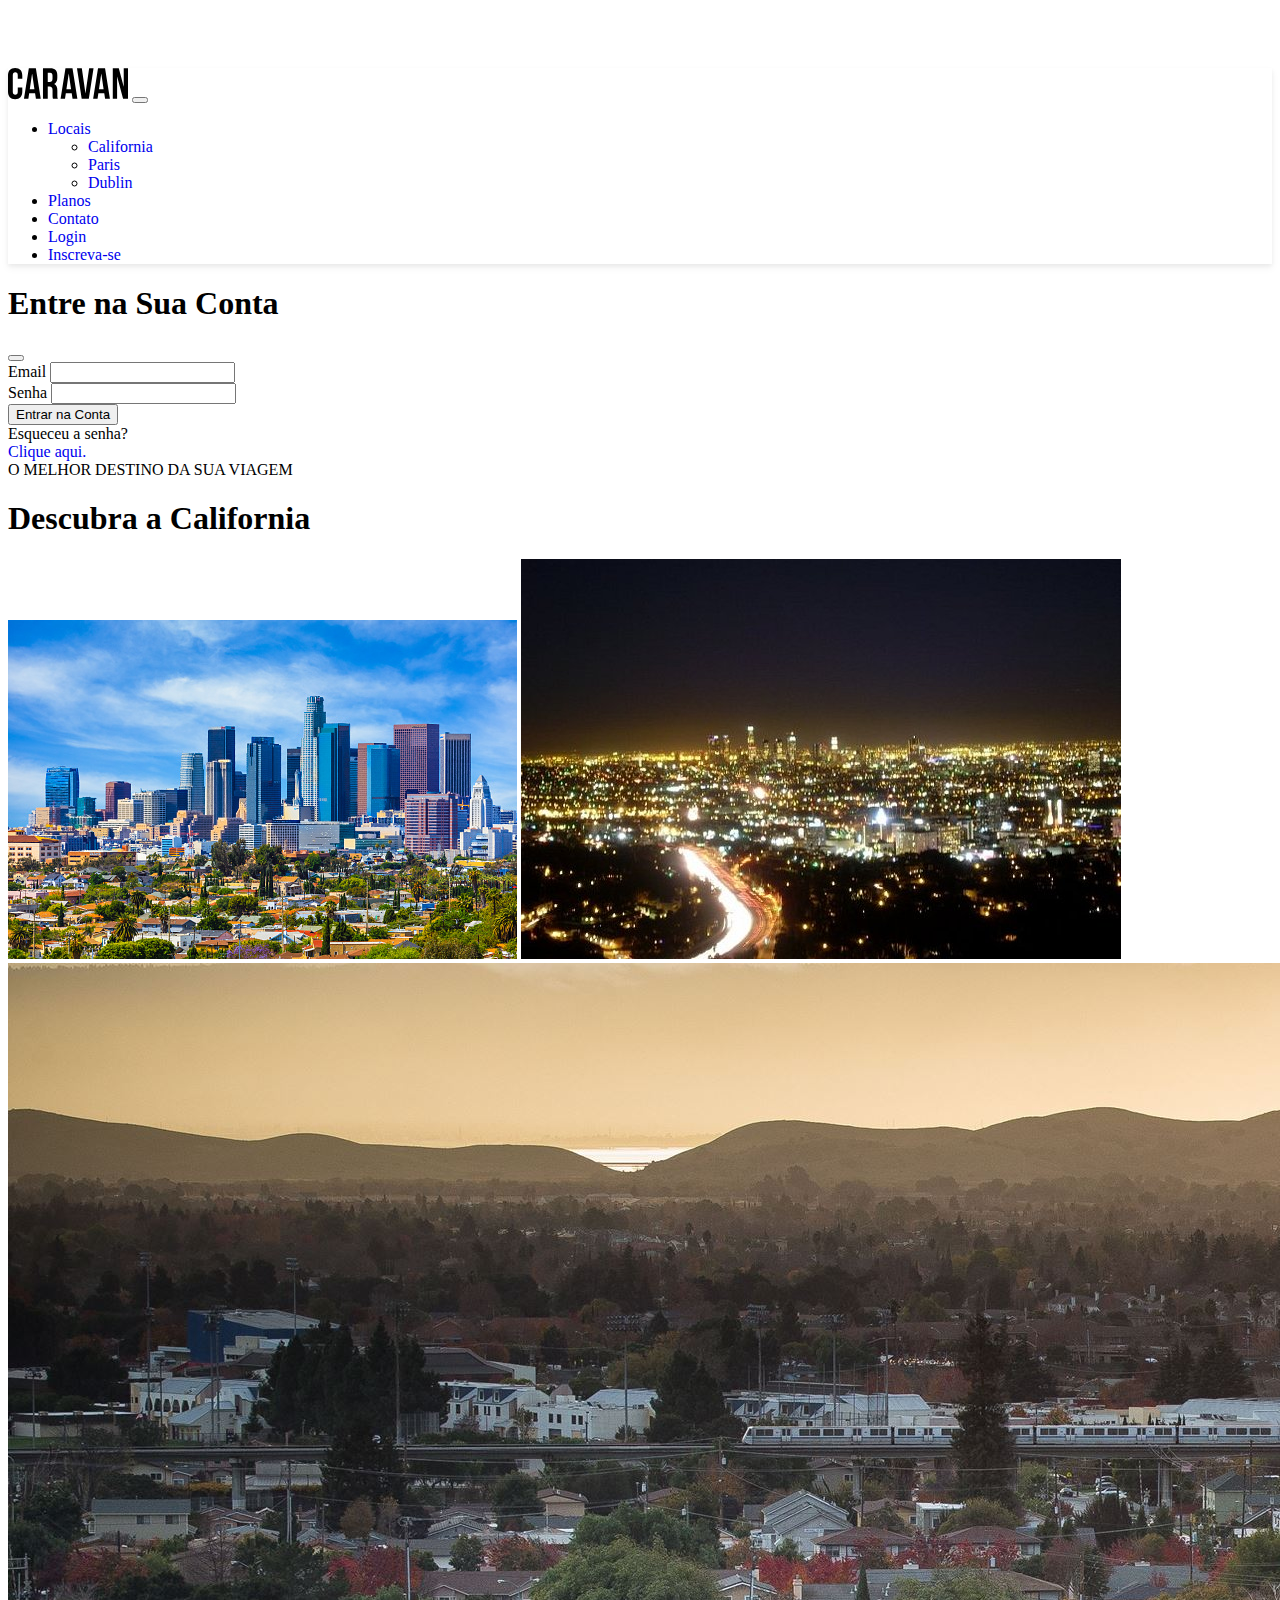
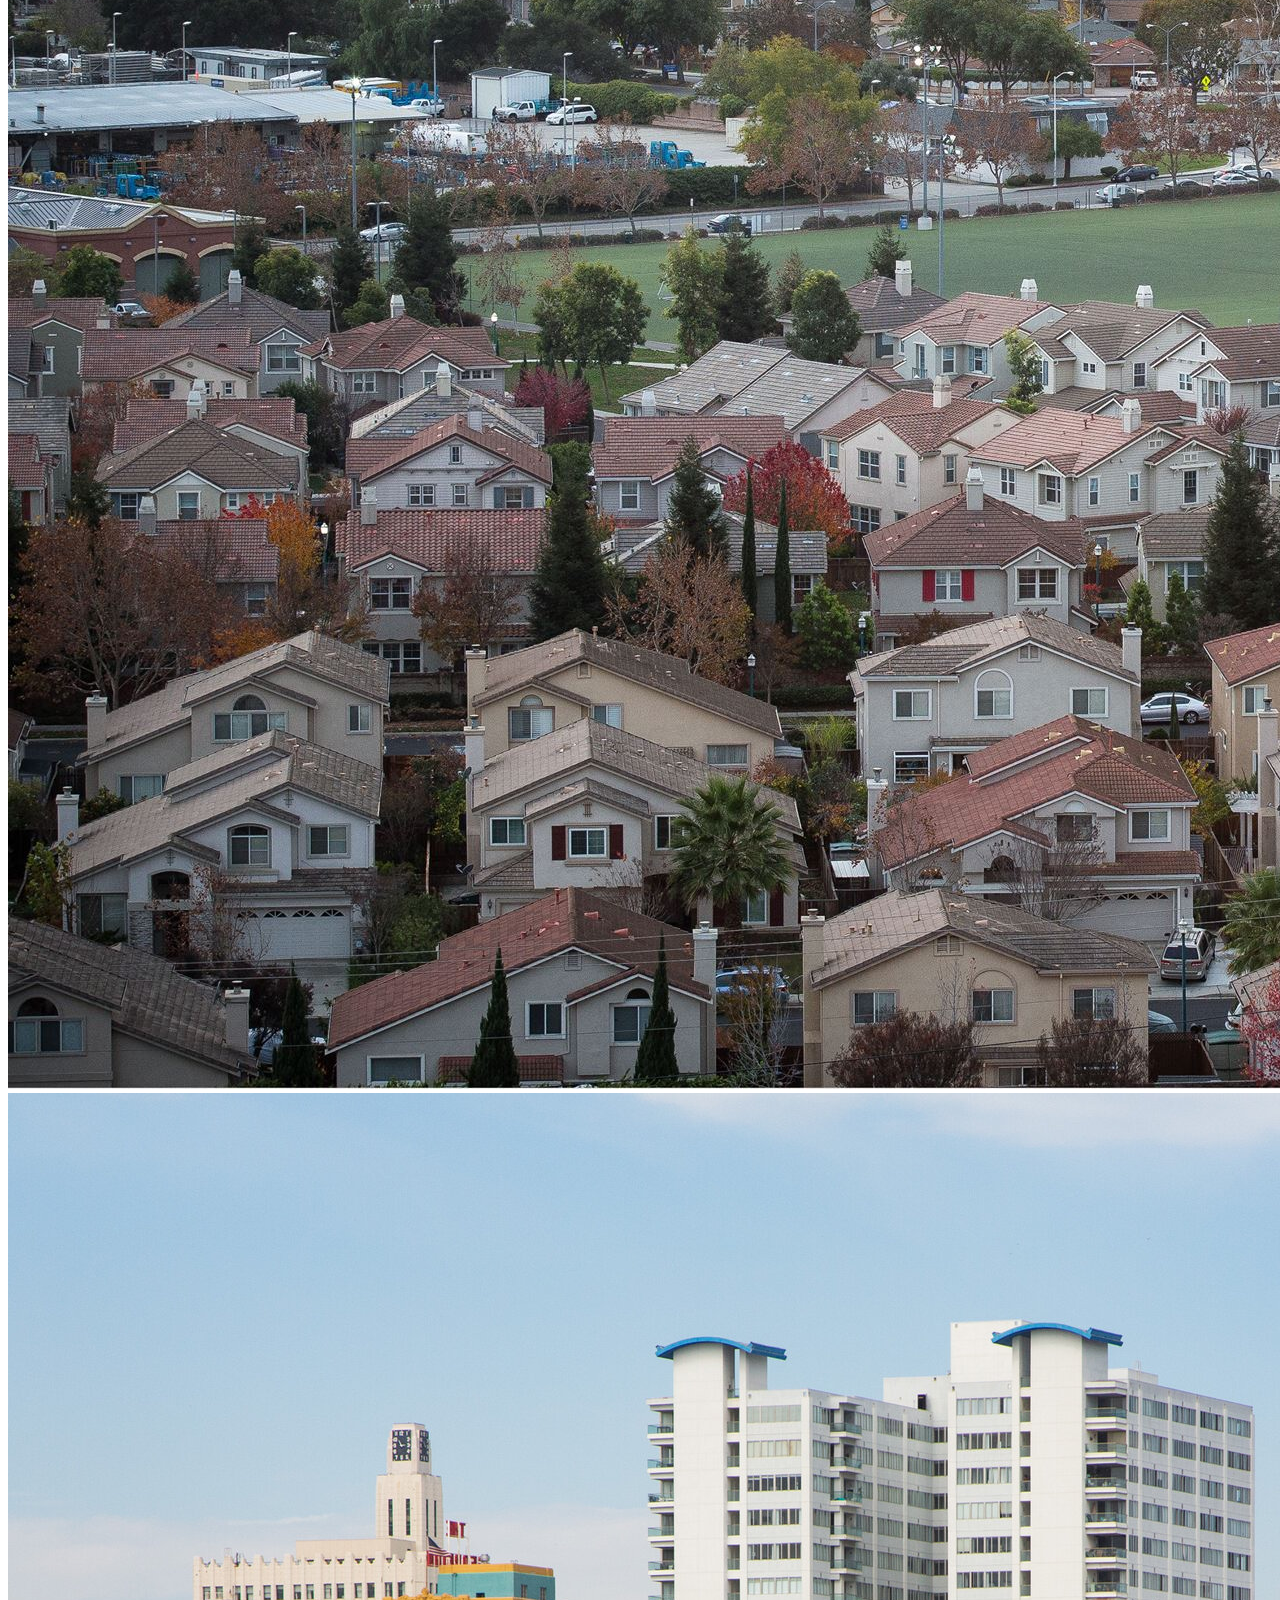
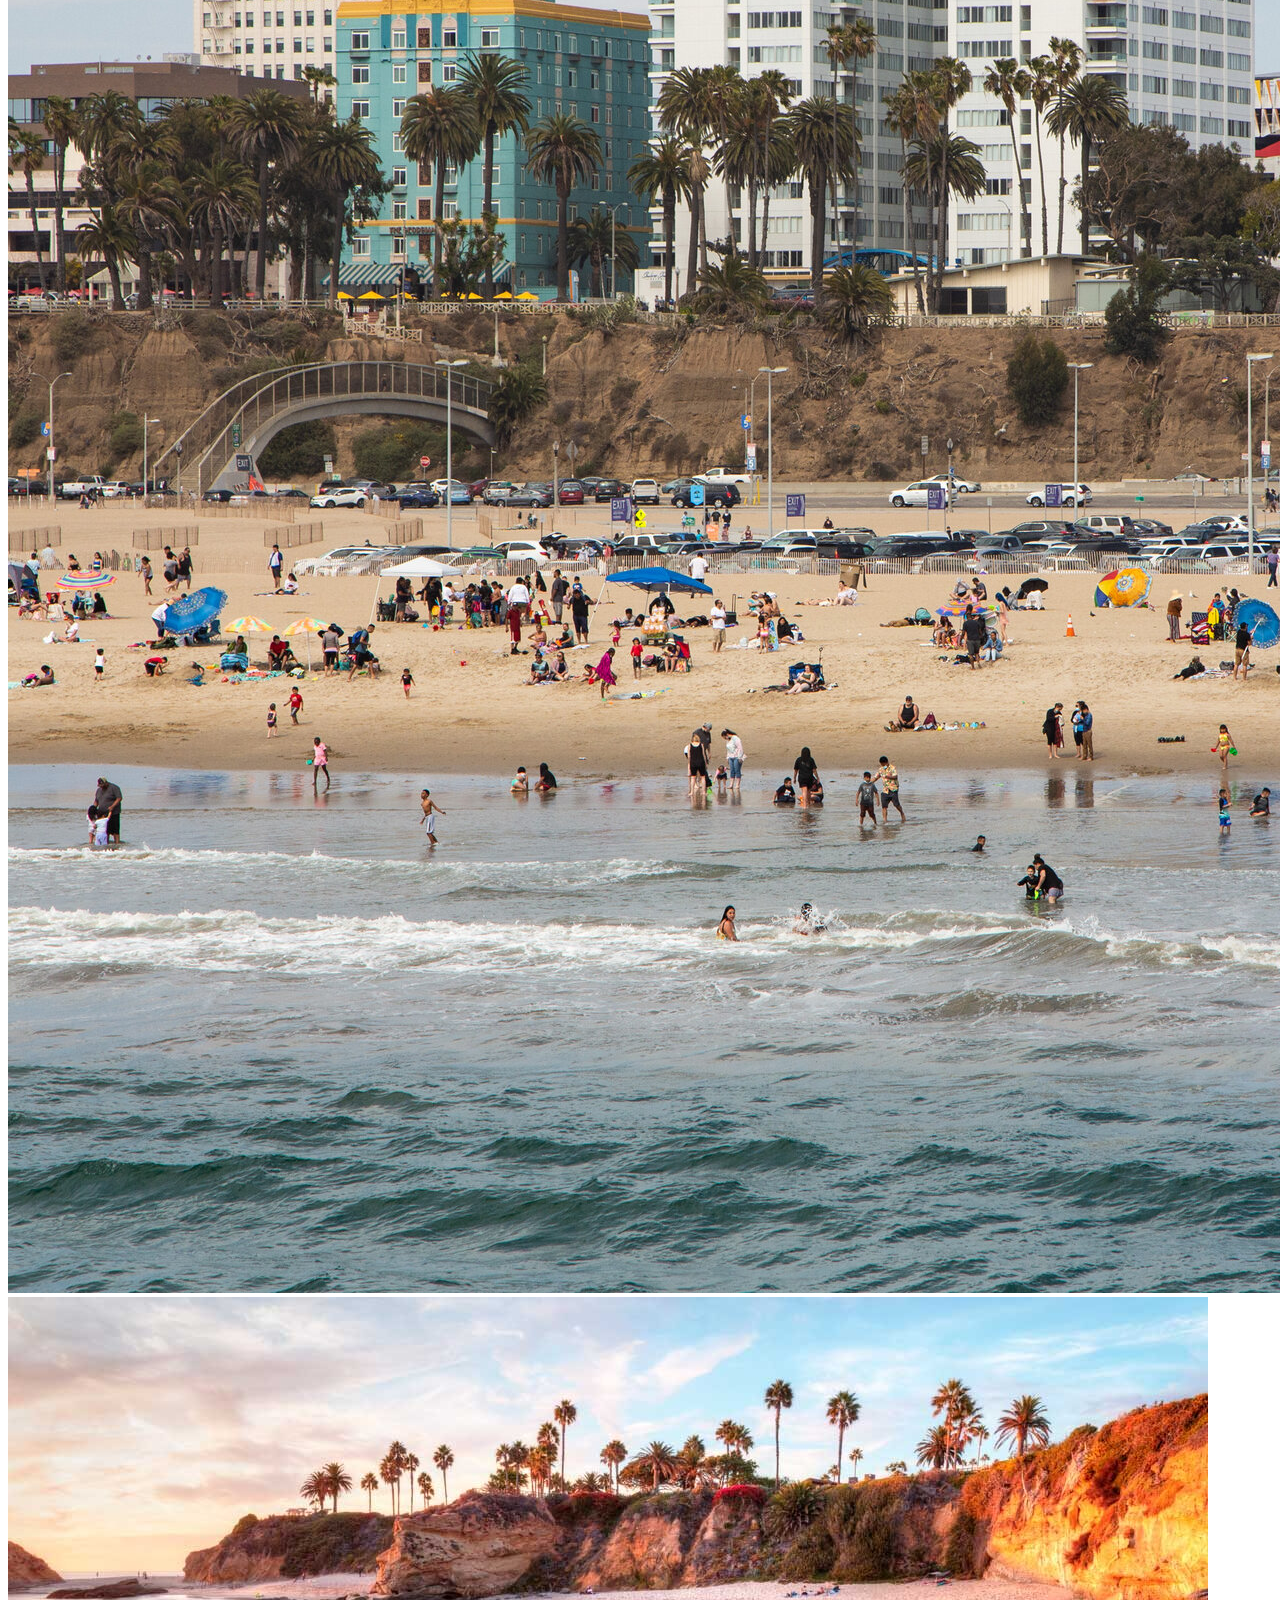
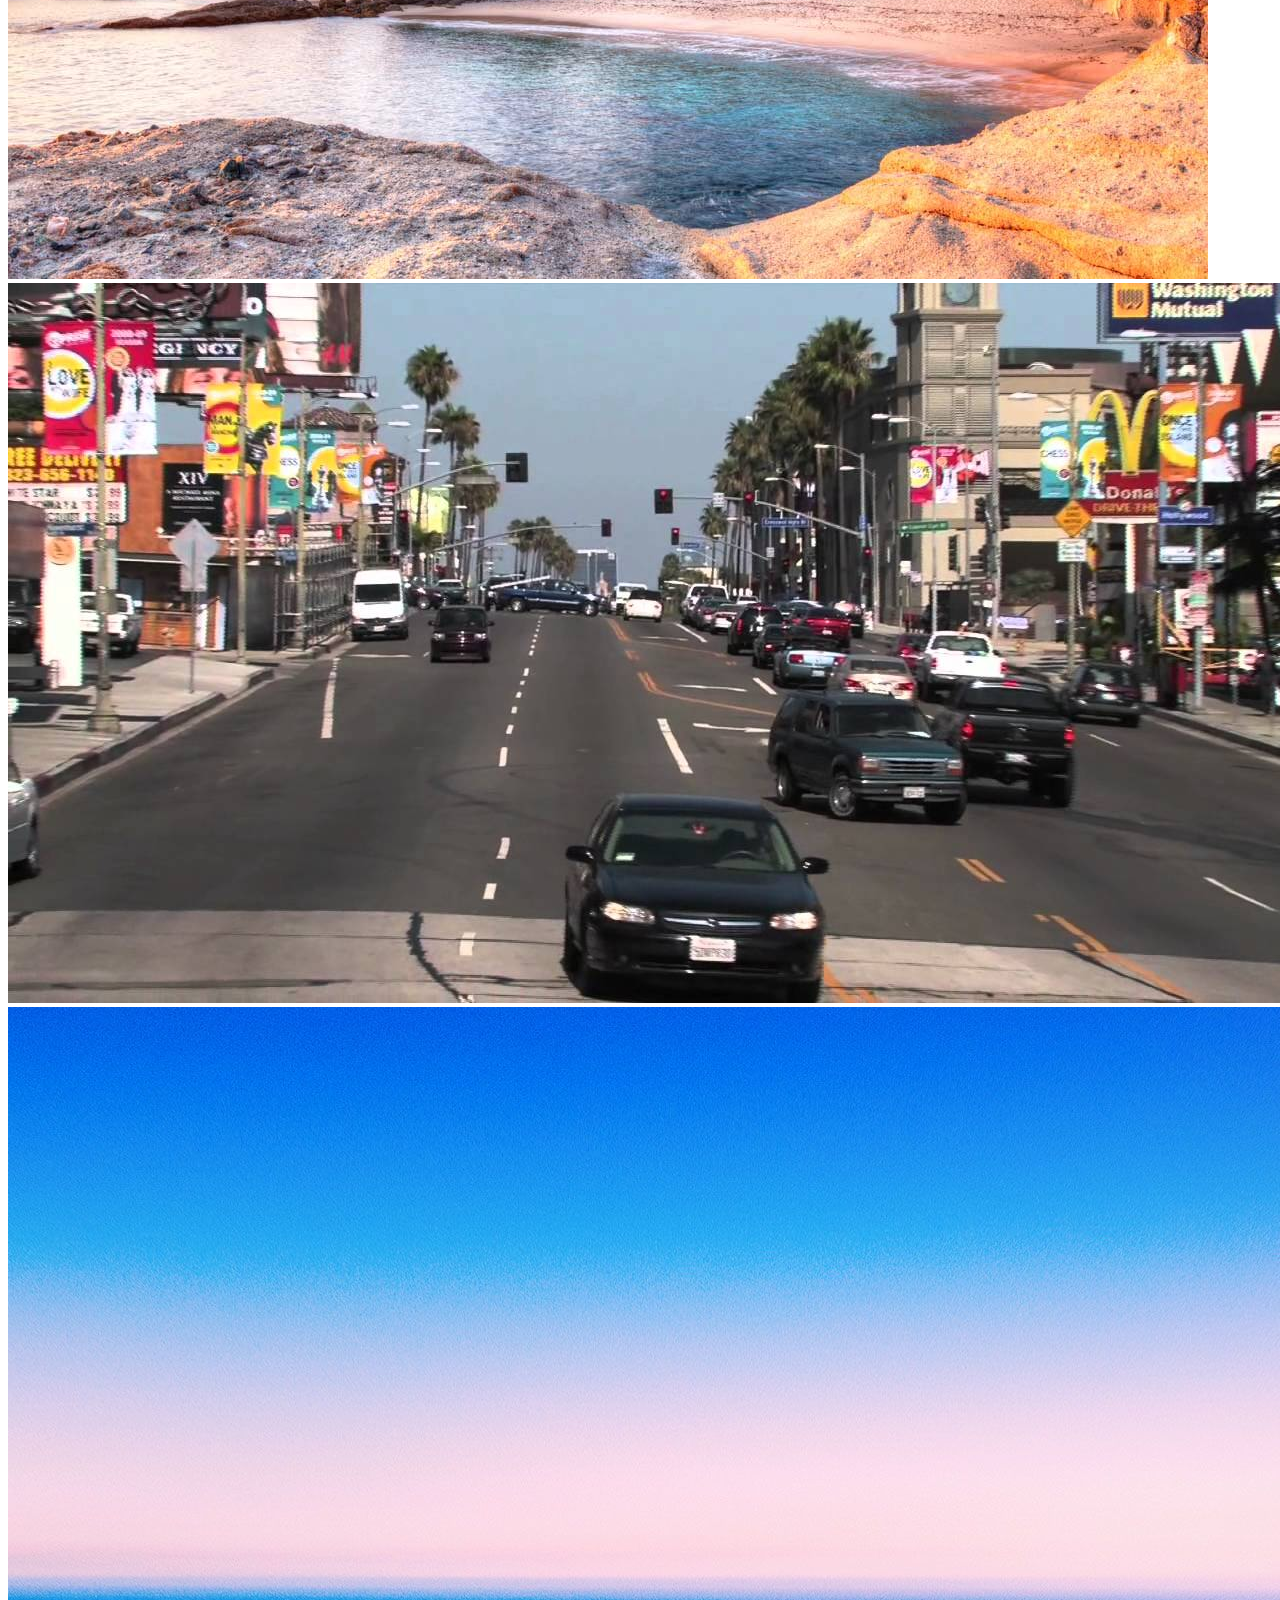
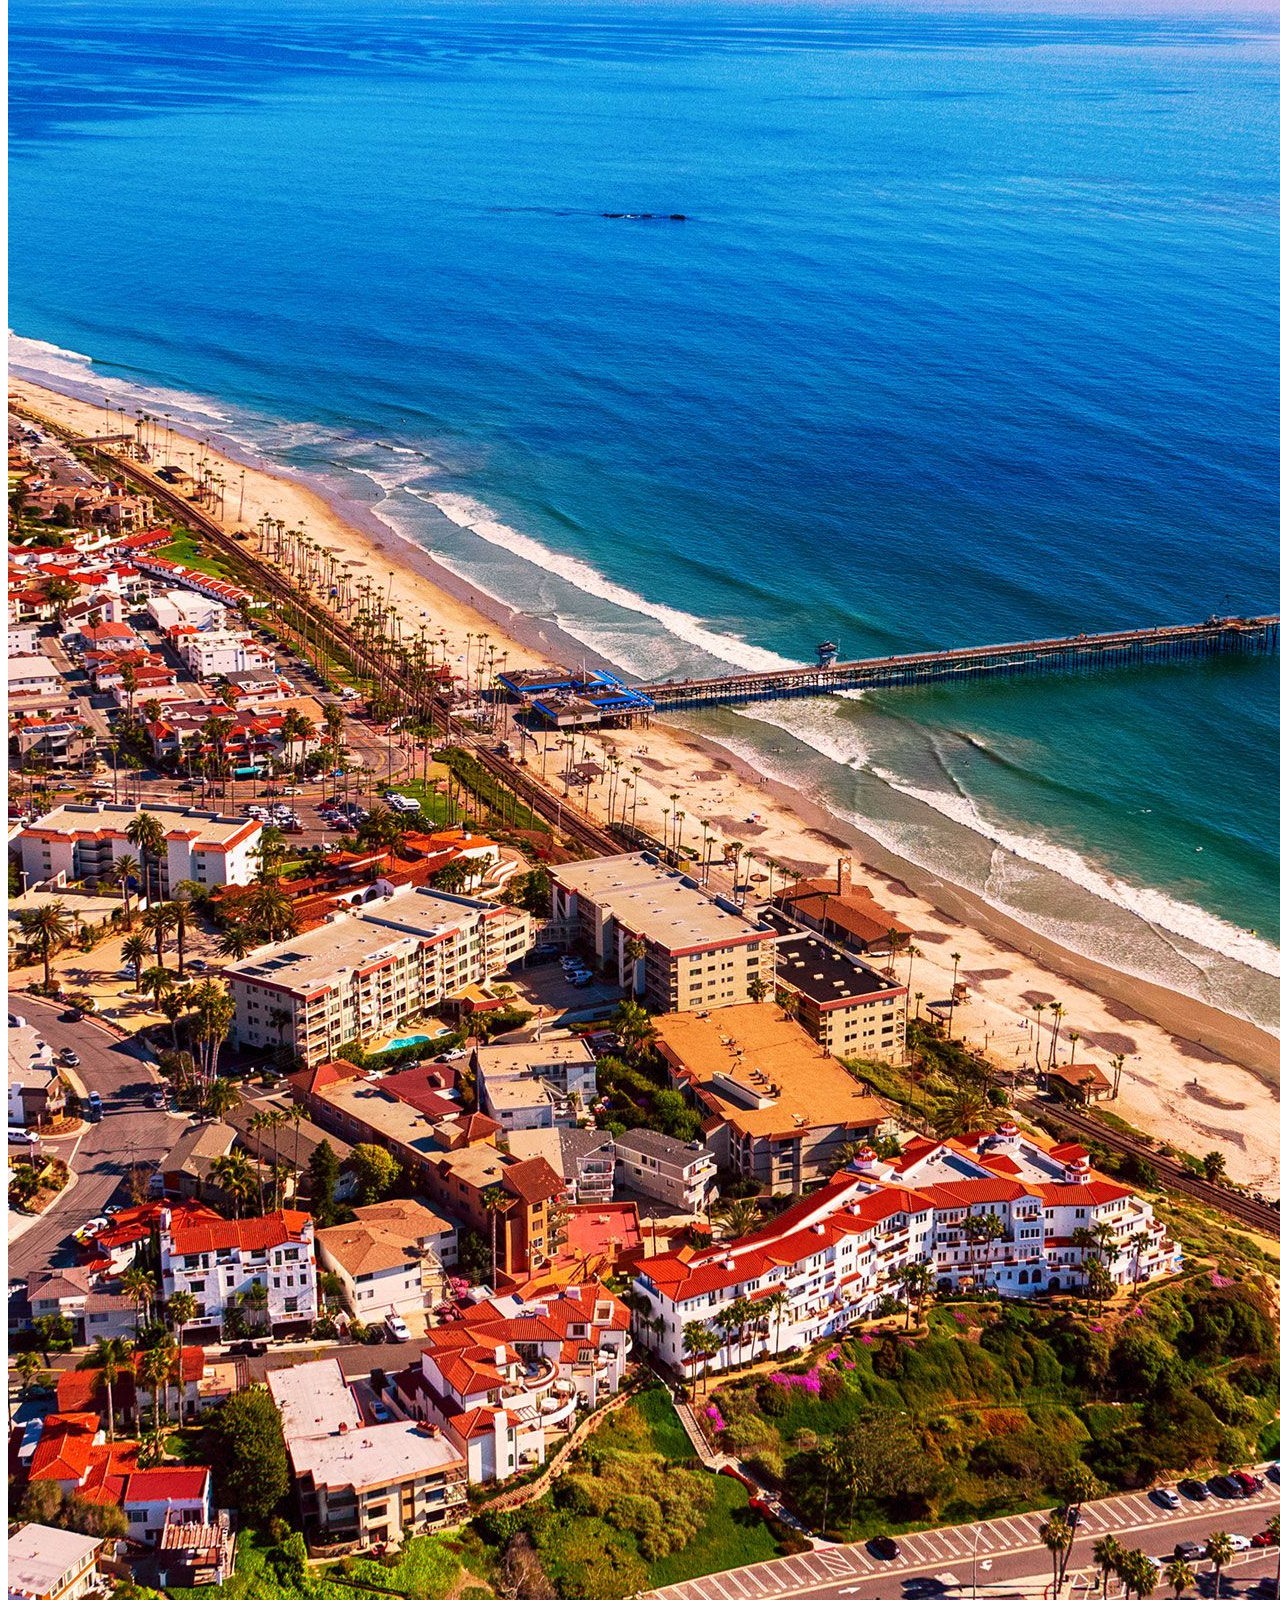
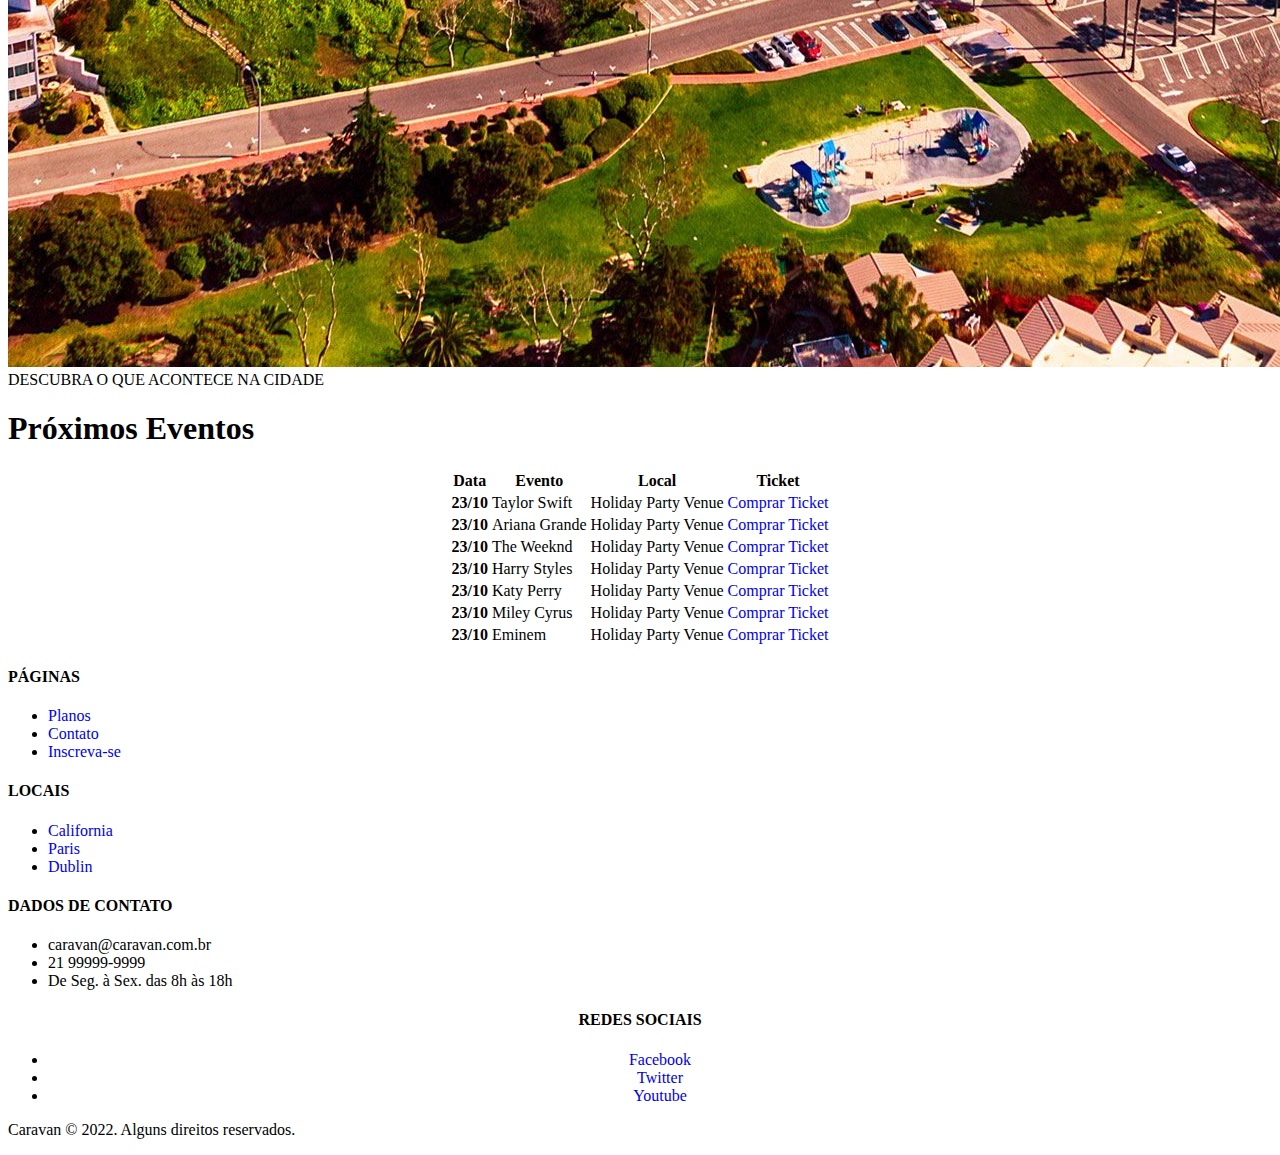
==== pages/california.html @ ea0e3cfc "places pages done" ====
<!DOCTYPE html>
<html lang="en">
  <head>
    <meta charset="UTF-8" />
    <meta http-equiv="X-UA-Compatible" content="IE=edge" />
    <meta name="viewport" content="width=device-width, initial-scale=1.0" />
    <link
      href="https://cdn.jsdelivr.net/npm/bootstrap@5.2.2/dist/css/bootstrap.min.css"
      rel="stylesheet"
      integrity="sha384-Zenh87qX5JnK2Jl0vWa8Ck2rdkQ2Bzep5IDxbcnCeuOxjzrPF/et3URy9Bv1WTRi"
      crossorigin="anonymous"
    />
    <link rel="stylesheet" href="../styles.css" />
    <title>Caravan Viajens</title>
  </head>

  <body>
    <nav class="navbar navbar-expand-md bg-light navbar-light fixed-top box-shadow pe-3">
      <div class="container-fluid">
        <a class="navbar-brand" href="../index.html"
          ><img src="../img/caravan.svg" alt="logo do site"
        /></a>
        
        <button
          class="navbar-toggler"
          type="button"
          data-bs-toggle="collapse"
          data-bs-target="#navbarSupportedContent"
          aria-controls="navbarSupportedContent"
          aria-expanded="false"
          aria-label="Abrir a Navegação"
        >
        
          <span class="navbar-toggler-icon"></span>
        </button>

        <div class="collapse navbar-collapse justify-content-end" id="navbarSupportedContent">
            <ul class="navbar-nav mr-auto">
                <li class="nav-item dropdown">
                    <a class="nav-link dropdown-toggle active" href="./places.html" role="button" data-bs-toggle="dropdown" aria-expanded="false">Locais</a>
                    <ul class="dropdown-menu">
                      <li><a class="dropdown-item" href="./california.html">California</a></li>
                        <li><a class="dropdown-item" href="./paris.html">Paris</a></li>
                        <li><a class="dropdown-item" href="./dublin.html">Dublin</a></li>
                      </ul>
                </li>
                <li class="nav-item">
                    <a class="nav-link" href="./plans.html">Planos</a>
                </li>
                <li class="nav-item">
                    <a class="nav-link" href="./contact.html">Contato</a>
                </li>
                <li class="nav-item">
                    <a class="nav-link" href="./login.html" data-bs-toggle="modal" data-bs-target="#modalLogin">Login</a>
                </li>
                <li class="nav-item ms-md-2">
                    <a class="btn btn-outline-primary" href="./subscribe.html">Inscreva-se</a>
                </li>
            </ul>
        </div>
      </div>
    </nav>

    <div class="modal fade" id="modalLogin" tabindex="-1" aria-labelledby="modalLoginTitulo" aria-hidden="true">
      <div class="modal-dialog">
        <div class="modal-content">
          <div class="modal-header">
            <h1 class="modal-title fs-5" id="modalLoginTitulo">Entre na Sua Conta</h1>
            <button type="button" class="btn-close" data-bs-dismiss="modal" aria-label="Close"></button>
          </div>
          <div class="modal-body">
            <form>
              <div class="mb-3">
                <label for="inputEmail" class="form-label">Email</label>
                <input type="email" class="form-control" id="inputEmail" aria-describedby="emailHelp">
              </div>
              <div class="mb-3">
                <label for="inputPassword" class="form-label">Senha</label>
                <input type="password" class="form-control" id="inputPassword">
              </div>
              <button type="submit" class="btn btn-primary">Entrar na Conta</button>
              <div class="d-flex align-items-baseline pt-1">
              <div id="emailHelp" class="form-text pe-1">Esqueceu a senha?</div>
              <a href="#">Clique aqui.</a>
            </div>
            </form>
          </div>
        </div>
      </div>
    </div>

    <section class="images">
        <div class="container">
         <div class="my-5 text-center">
          <span class="h6 d-block">O MELHOR DESTINO DA SUA VIAGEM</span>
          <h1 class="display-4 text-primary">Descubra a California</h1>
        </div>
          <div class="row">
            <div class="col-md">
                <img src="../img/california/califa1.jpg" alt="imagem do local" class="img-fluid mb-4">
                <img src="../img/california/califa4.jpg" alt="imagem do local" class="img-fluid mb-4">
                <img src="../img/california/califa5.jpg" alt="imagem do local" class="img-fluid mb-4">
            </div>

            <div class="col-md">
                <img src="../img/california/califa8.jpg" alt="imagem do local" class="img-fluid mb-4">
                <img src="../img/california/califa6.jpg" alt="imagem do local" class="img-fluid mb-4">
                <img src="../img/california/califa3.jpg" alt="imagem do local" class="img-fluid mb-4">
            </div>

            <div class="col-md">
                <img src="../img/california/califa7.jpeg" alt="imagem do local" class="img-fluid mb-4">
            </div>
          </div>
        </div>
      </section>

      <section>
        <div class="events">
         <div class="my-5 text-center">
          <span class="h6 d-block">DESCUBRA O QUE ACONTECE NA CIDADE</span>
          <h1 class="display-4 text-primary">Próximos Eventos</h1>
        </div>
            <table class="table table-hover table-responsive-md mb-5">
                <thead>
                  <tr style="border-top: 1px solid #dee2e6">
                    <th scope="col">Data</th>
                    <th scope="col">Evento</th>
                    <th scope="col">Local</th>
                    <th scope="col">Ticket</th>
                  </tr>
                </thead>
                <tbody>
                  <tr>
                    <th scope="row">23/10</th>
                    <td>Taylor Swift</td>
                    <td>Holiday Party Venue</td>
                    <td><a href="#" class="btn btn-outline-secondary btn-sm">Comprar Ticket</a></td>
                  </tr>
                  
                  <tr>
                    <th scope="row">23/10</th>
                    <td>Ariana Grande</td>
                    <td>Holiday Party Venue</td>
                    <td><a href="#" class="btn btn-outline-secondary btn-sm">Comprar Ticket</a></td>
                  </tr>

                  <tr>
                    <th scope="row">23/10</th>
                    <td>The Weeknd</td>
                    <td>Holiday Party Venue</td>
                    <td><a href="#" class="btn btn-outline-secondary btn-sm">Comprar Ticket</a></td>
                  </tr>

                  <tr>
                    <th scope="row">23/10</th>
                    <td>Harry Styles</td>
                    <td>Holiday Party Venue</td>
                    <td><a href="#" class="btn btn-outline-secondary btn-sm">Comprar Ticket</a></td>
                  </tr>

                  <tr>
                    <th scope="row">23/10</th>
                    <td>Katy Perry</td>
                    <td>Holiday Party Venue</td>
                    <td><a href="#" class="btn btn-outline-secondary btn-sm">Comprar Ticket</a></td>
                  </tr>

                  <tr>
                    <th scope="row">23/10</th>
                    <td>Miley Cyrus</td>
                    <td>Holiday Party Venue</td>
                    <td><a href="#" class="btn btn-outline-secondary btn-sm">Comprar Ticket</a></td>
                  </tr>

                  <tr>
                    <th scope="row">23/10</th>
                    <td>Eminem</td>
                    <td>Holiday Party Venue</td>
                    <td><a href="#" class="btn btn-outline-secondary btn-sm">Comprar Ticket</a></td>
                  </tr>
                </tbody>
              </table>
          </div>


    <footer class="bg-dark text-secondary">
      <div class="container py-4 text-center">
        <div class="row">
          <div class="col-md-3 col-6">
            <h4 class="h6 text-white">PÁGINAS</h4>
            <ul class="list-unstyled">
              <li><a href="plans.html">Planos</a></li>
              <li><a href="contact.html">Contato</a></li>
              <li><a href="subscribe.html">Inscreva-se</a></li>
            </ul>
          </div>

          <div class="col-md-3 col-6">
            <h4 class="h6 text-white">LOCAIS</h4>
            <ul class="list-unstyled text-decoration-none">
              <li><a href="California.html">California</a></li>
              <li><a href="Paris.html">Paris</a></li>
              <li><a href="Dublin.html">Dublin</a></li>
            </ul>
          </div>

          <div class="col-md-4 col-6">
            <h4 class="h6 text-white">DADOS DE CONTATO</h4>
            <ul class="list-unstyled">
              <li>caravan@caravan.com.br</li>
              <li>21 99999-9999</li>
              <li>De Seg. à Sex. das 8h às 18h</li>
            </ul>
          </div>

          <div class="col-md-2 col-6" style="text-align: -webkit-center;">
            <h4 class="h6 text-white text-center">REDES SOCIAIS</h4>
            <div>
            <ul class="list-unstyled">
              <li class="w-100"><a href="#" class="btn btn-outline-secondary d-block mb-2 btn-sm" style="max-width: 140px;">Facebook</a></li>
              <li class="w-100"><a href="#" class="btn btn-outline-secondary d-block mb-2 btn-sm" style="max-width: 140px;">Twitter</a></li>
              <li class="w-100"><a href="#" class="btn btn-outline-secondary d-block mb-2 btn-sm" style="max-width: 140px;">Youtube</a></li>
            </ul>
          </div>
          </div>

        </div>
      </div>
      <div class="bg-primary text-center py-3"><p class="mb-0 text-white">Caravan © 2022. Alguns direitos reservados.</p></div>
    </footer>

    <script src="./script.js"></script>
    <script
      src="https://cdn.jsdelivr.net/npm/@popperjs/core@2.11.6/dist/umd/popper.min.js"
      integrity="sha384-oBqDVmMz9ATKxIep9tiCxS/Z9fNfEXiDAYTujMAeBAsjFuCZSmKbSSUnQlmh/jp3"
      crossorigin="anonymous"
    ></script>
    <script
      src="https://cdn.jsdelivr.net/npm/bootstrap@5.2.2/dist/js/bootstrap.min.js"
      integrity="sha384-IDwe1+LCz02ROU9k972gdyvl+AESN10+x7tBKgc9I5HFtuNz0wWnPclzo6p9vxnk"
      crossorigin="anonymous"
    ></script>
  </body>
</html>
---- styles.css ----
body {
    padding: 60px 0px 0px;
}

.box-shadow {
    box-shadow: 0 2px 4px 0 rgba(0, 0, 0, .05),
    0 4px 8px 0 rgba(0, 0, 0, .05);
}

.carousel-bg {
    background: #0009;
}

.icon {
    height: 100px;
}

.homeQuote {
    background: url(./img/bg-quote.jpg) center center;
    background-size: cover;
}

.hr {
    margin-top: 1rem;
}

.asksContainer {
    width: 60%;
}

a {
    text-decoration: none;

}

table {
    max-width: 70rem;
    margin: auto;
}

@media (max-width: 768px) {
    .homeQuote blockquote p {
        font-size: 2.5rem;
    }

    body {
        padding-top: 0rem;
    }

    .fixed-top {
        position: relative;
    }
}
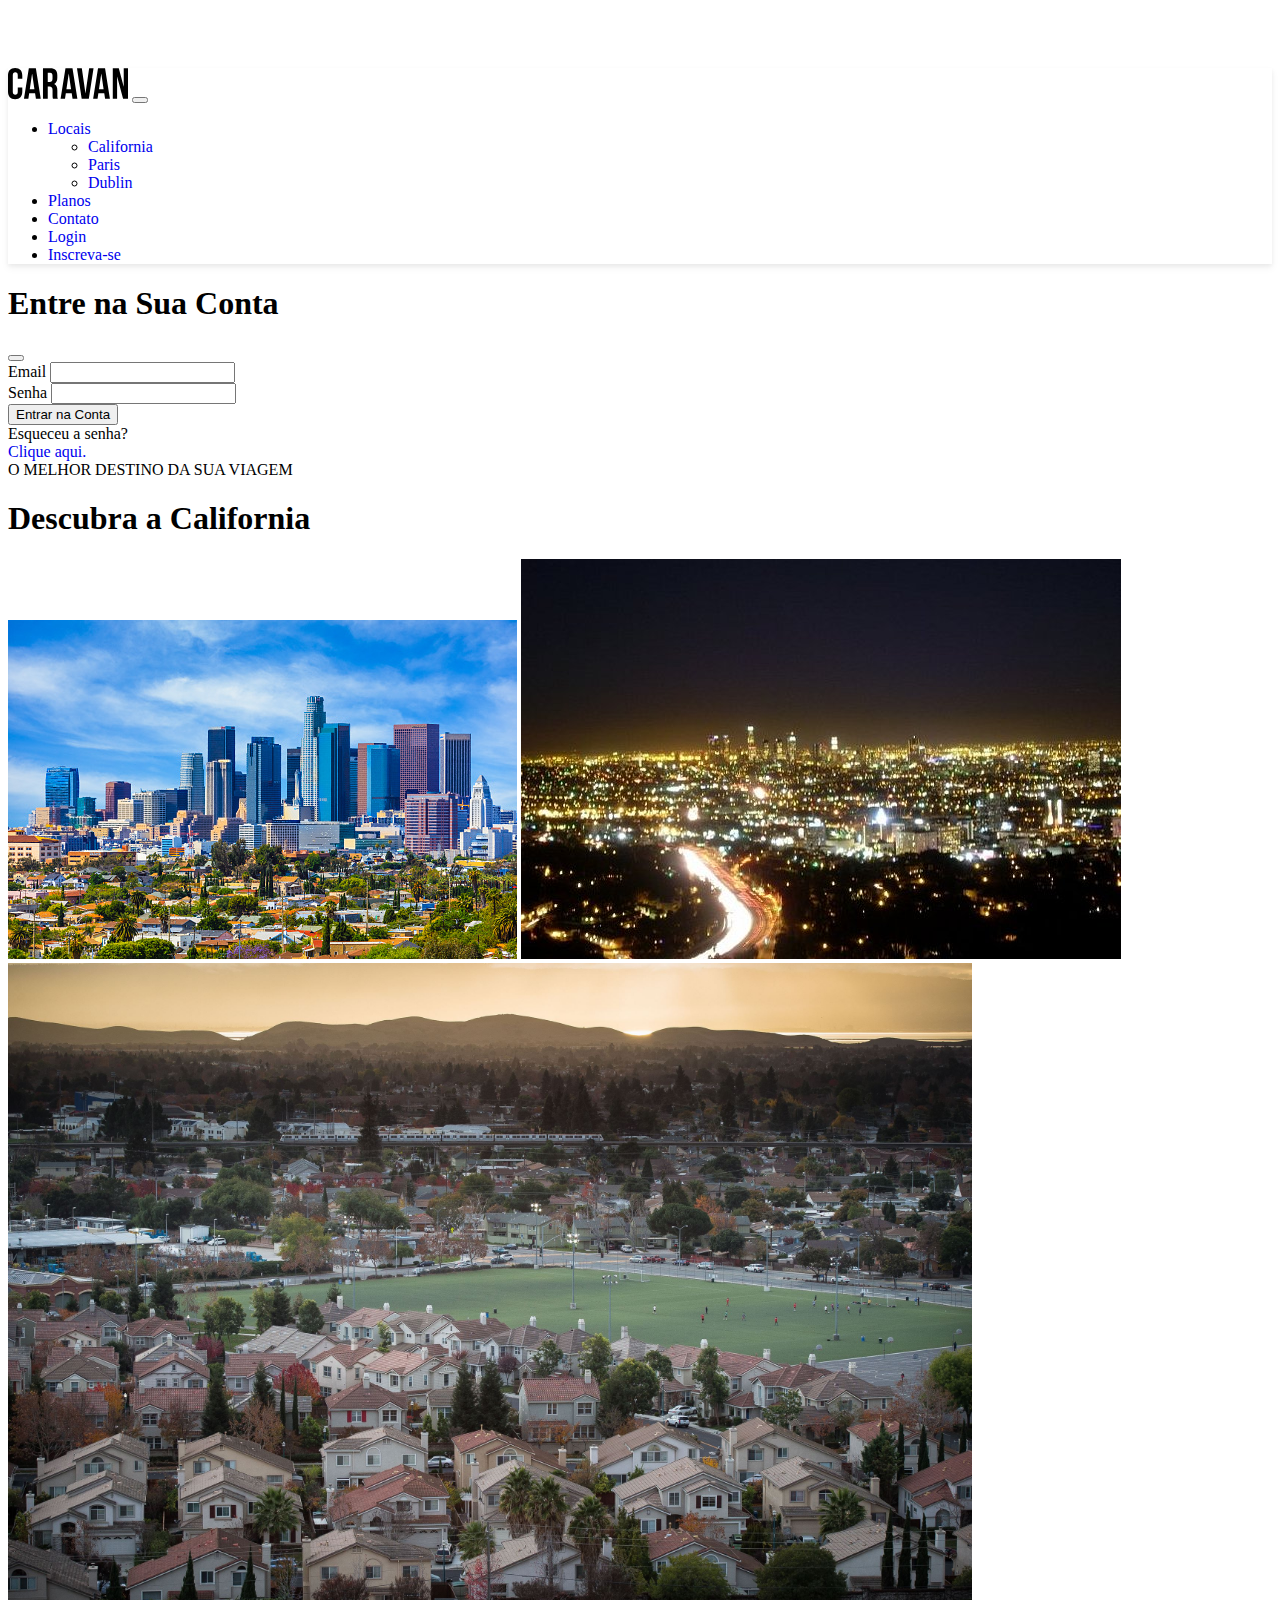
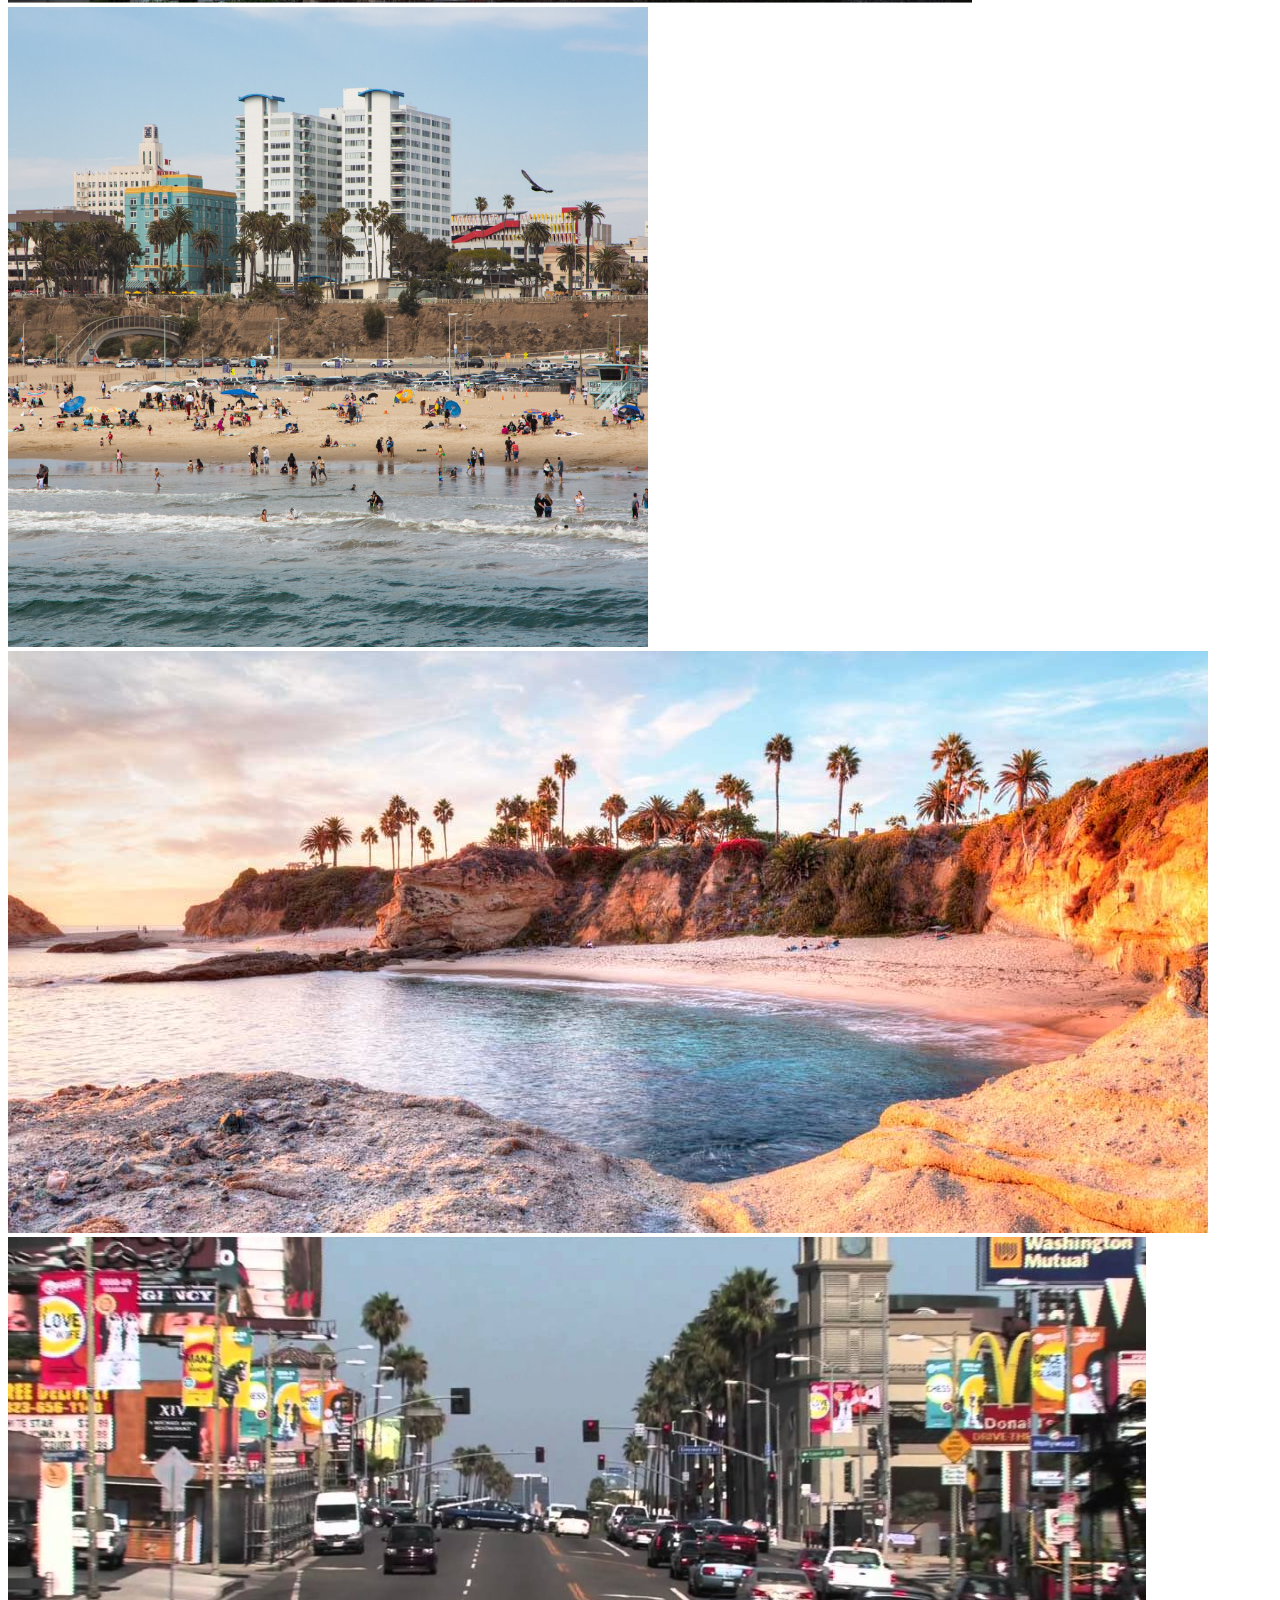
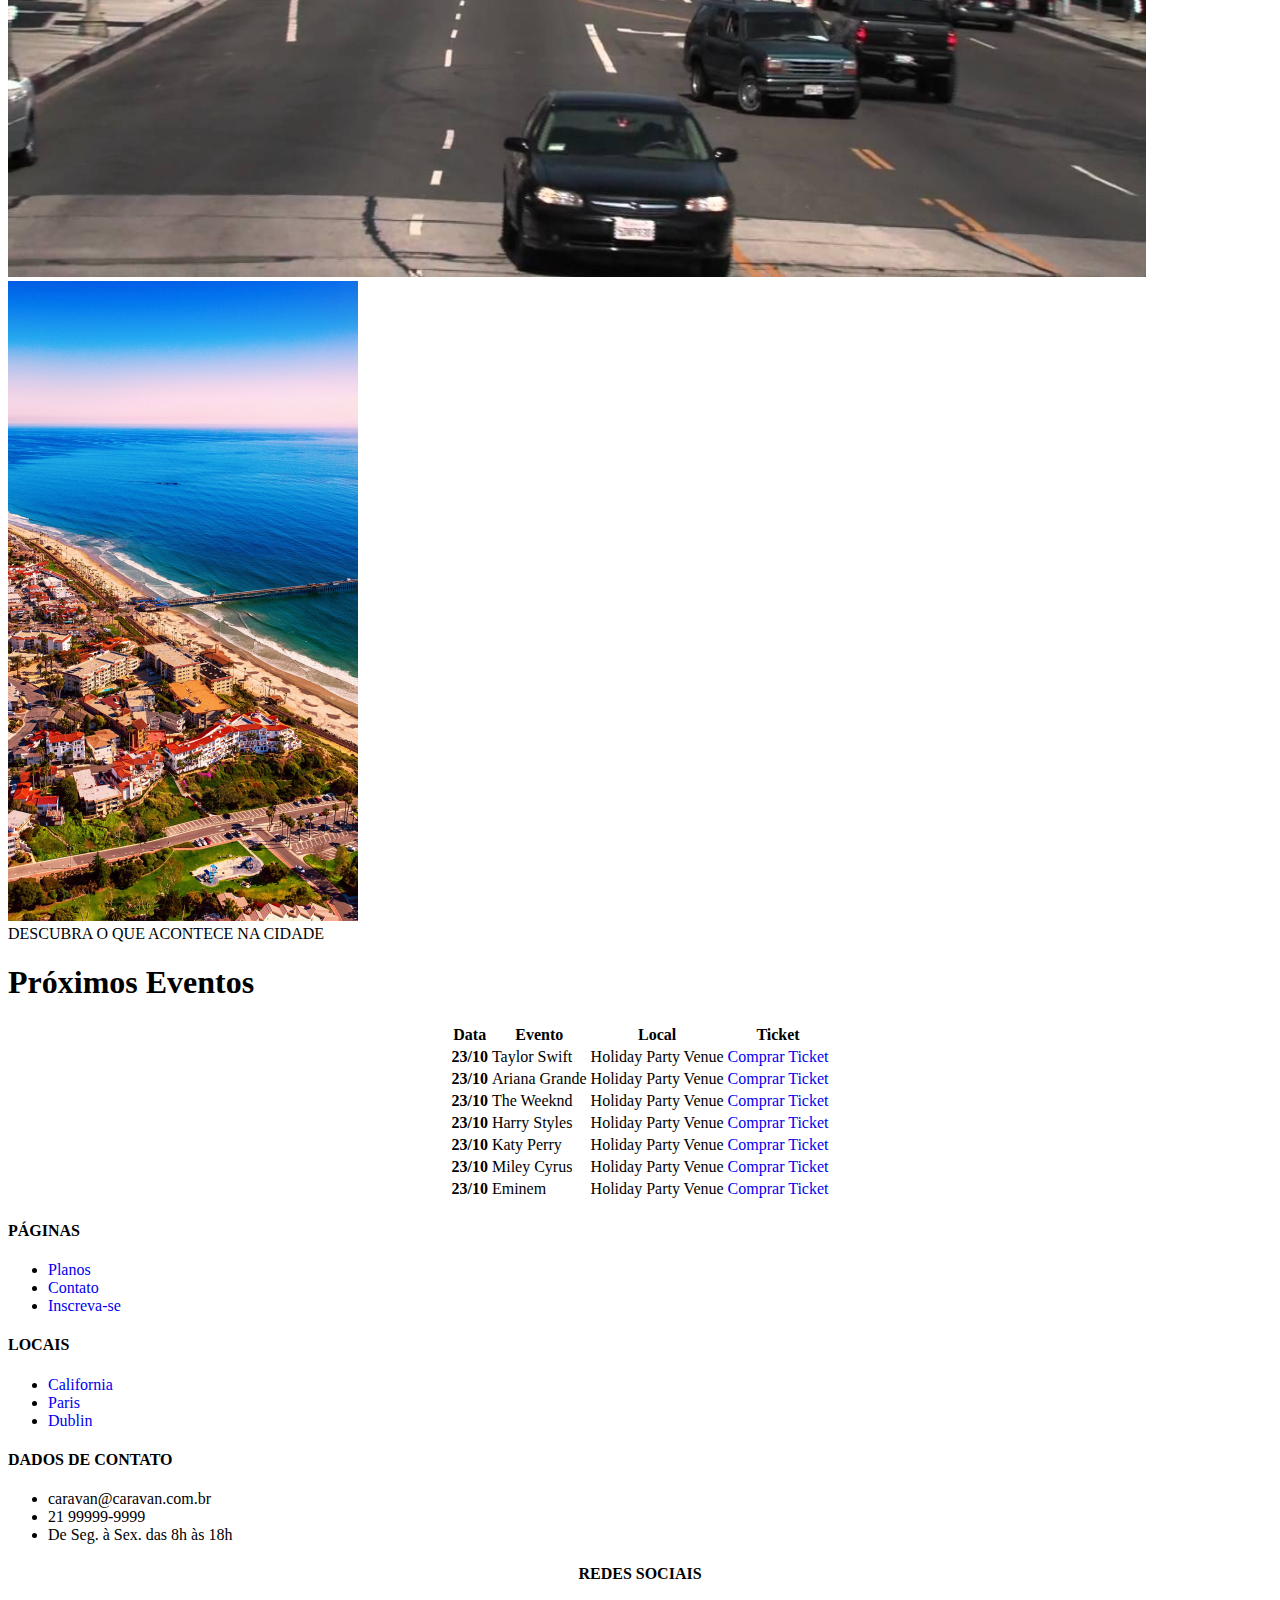
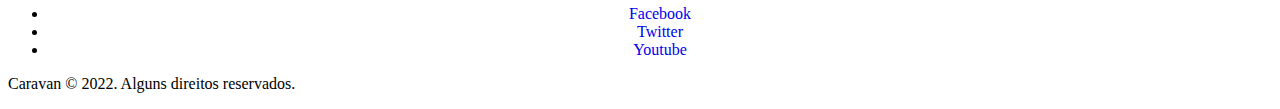
==== commit 22693186: "project completed" ====
--- a/pages/california.html
+++ b/pages/california.html
@@ -130,7 +130,7 @@
                     <th scope="col">Ticket</th>
                   </tr>
                 </thead>
-                <tbody>
+                <tbody style="vertical-align: middle;">
                   <tr>
                     <th scope="row">23/10</th>
                     <td>Taylor Swift</td>
--- a/styles.css
+++ b/styles.css
@@ -28,6 +28,8 @@
     width: 60%;
 }
 
+
+
 a {
     text-decoration: none;
 
@@ -37,6 +39,24 @@
     max-width: 70rem;
     margin: auto;
 }
+
+.plansList li {
+    padding: 1rem;
+}
+
+.plansList li + li {
+    border-top: 1px solid rgba(0, 0, 0, .03);
+}
+
+img {
+    max-height: 40rem;
+}
+
+label {
+    padding-bottom: 0.3rem;
+    padding-top: 1rem;
+}
+
 
 @media (max-width: 768px) {
     .homeQuote blockquote p {
